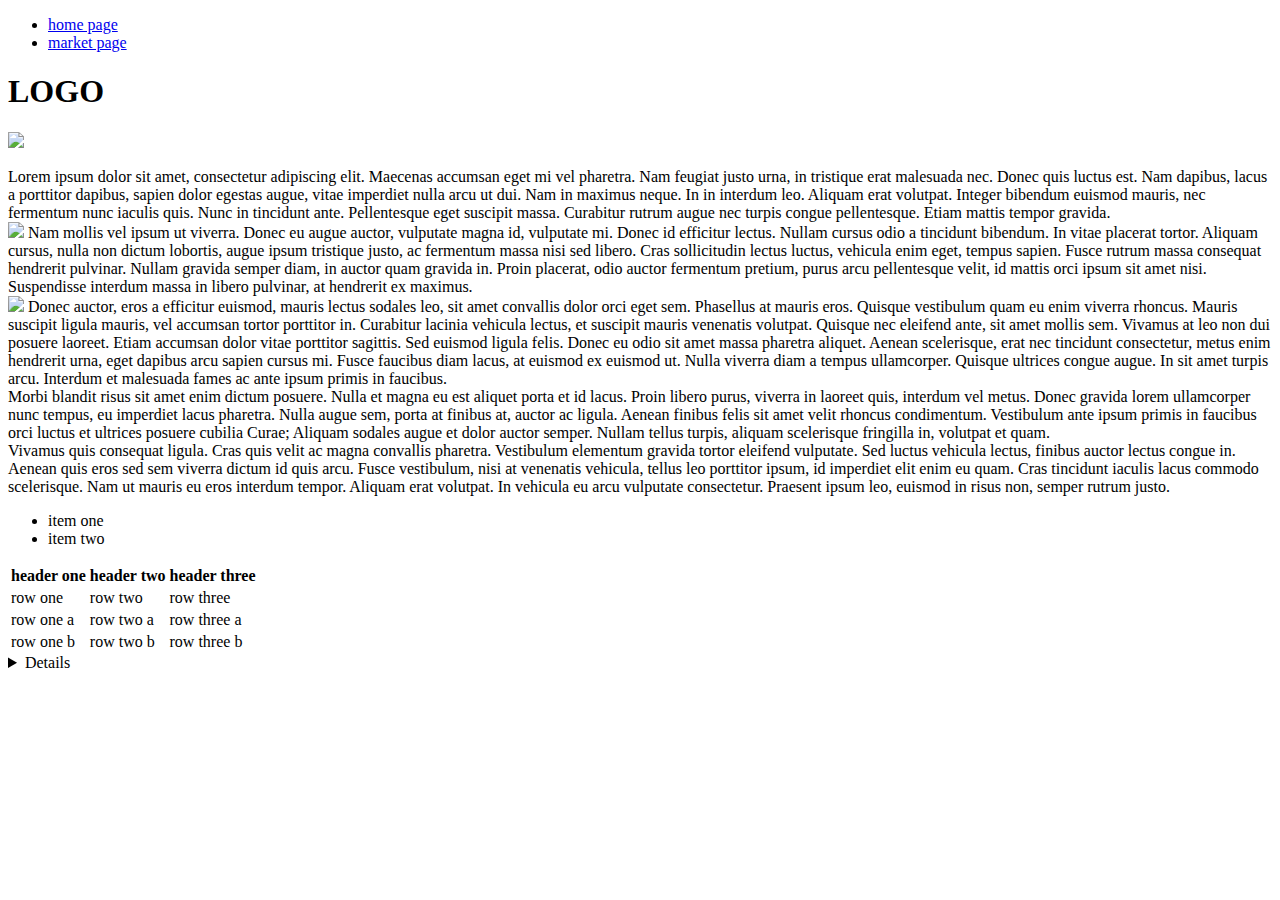
==== index.html @ f318e9ba "Initial commit" ====
<!DOCTYPE html>
    <html>

    <head>
        <meta charset="UTF-8">
        <link rel="stylesheet" href="/home/ladyofspain/Desktop/Bucket/Computer Lab/sites/examples/first/style.css">
        <title>title</title>
    </head>

    <body>
        <div>
        <header>
            <nav>
                <ul>
                    <li><a href="index.html" target="_blank">home page</a></li>
                    <li><a href="market.html" target="_blank">market page</a>
                    </li>
                </ul>
            </nav>
        </header>
        </div>
        <h1>LOGO</h1>
<img src="/home/ladyofspain/Desktop/Bucket/Computer Lab/sites/examples/first/images/chassistwo.jpg">
        <div>
            <p>

                Lorem ipsum dolor sit amet, consectetur adipiscing elit. Maecenas accumsan eget mi vel pharetra. Nam feugiat justo urna, in tristique erat malesuada nec. Donec quis luctus est. Nam dapibus, lacus a porttitor dapibus, sapien dolor egestas augue, vitae imperdiet nulla arcu ut dui. Nam in maximus neque. In in interdum leo. Aliquam erat volutpat. Integer bibendum euismod mauris, nec fermentum nunc iaculis quis. Nunc in tincidunt ante. Pellentesque eget suscipit massa. Curabitur rutrum augue nec turpis congue pellentesque. Etiam mattis tempor gravida.<br>

<img src="/home/ladyofspain/Desktop/Bucket/Computer Lab/sites/examples/first/images/chassistwo.jpg">
                
                Nam mollis vel ipsum ut viverra. Donec eu augue auctor, vulputate magna id, vulputate mi. Donec id efficitur lectus. Nullam cursus odio a tincidunt bibendum. In vitae placerat tortor. Aliquam cursus, nulla non dictum lobortis, augue ipsum tristique justo, ac fermentum massa nisi sed libero. Cras sollicitudin lectus luctus, vehicula enim eget, tempus sapien. Fusce rutrum massa consequat hendrerit pulvinar. Nullam gravida semper diam, in auctor quam gravida in. Proin placerat, odio auctor fermentum pretium, purus arcu pellentesque velit, id mattis orci ipsum sit amet nisi. Suspendisse interdum massa in libero pulvinar, at hendrerit ex maximus.<br>
                
<img src="/home/ladyofspain/Desktop/Bucket/Computer Lab/sites/examples/first/images/chassistwo.jpg">
                

                Donec auctor, eros a efficitur euismod, mauris lectus sodales leo, sit amet convallis dolor orci eget sem. Phasellus at mauris eros. Quisque vestibulum quam eu enim viverra rhoncus. Mauris suscipit ligula mauris, vel accumsan tortor porttitor in. Curabitur lacinia vehicula lectus, et suscipit mauris venenatis volutpat. Quisque nec eleifend ante, sit amet mollis sem. Vivamus at leo non dui posuere laoreet. Etiam accumsan dolor vitae porttitor sagittis. Sed euismod ligula felis. Donec eu odio sit amet massa pharetra aliquet. Aenean scelerisque, erat nec tincidunt consectetur, metus enim hendrerit urna, eget dapibus arcu sapien cursus mi. Fusce faucibus diam lacus, at euismod ex euismod ut. Nulla viverra diam a tempus ullamcorper. Quisque ultrices congue augue. In sit amet turpis arcu. Interdum et malesuada fames ac ante ipsum primis in faucibus.<br>

                Morbi blandit risus sit amet enim dictum posuere. Nulla et magna eu est aliquet porta et id lacus. Proin libero purus, viverra in laoreet quis, interdum vel metus. Donec gravida lorem ullamcorper nunc tempus, eu imperdiet lacus pharetra. Nulla augue sem, porta at finibus at, auctor ac ligula. Aenean finibus felis sit amet velit rhoncus condimentum. Vestibulum ante ipsum primis in faucibus orci luctus et ultrices posuere cubilia Curae; Aliquam sodales augue et dolor auctor semper. Nullam tellus turpis, aliquam scelerisque fringilla in, volutpat et quam.<br>

                Vivamus quis consequat ligula. Cras quis velit ac magna convallis pharetra. Vestibulum elementum gravida tortor eleifend vulputate. Sed luctus vehicula lectus, finibus auctor lectus congue in. Aenean quis eros sed sem viverra dictum id quis arcu. Fusce vestibulum, nisi at venenatis vehicula, tellus leo porttitor ipsum, id imperdiet elit enim eu quam. Cras tincidunt iaculis lacus commodo scelerisque. Nam ut mauris eu eros interdum tempor. Aliquam erat volutpat. In vehicula eu arcu vulputate consectetur. Praesent ipsum leo, euismod in risus non, semper rutrum justo.<br> </p>
        </div>
        <div>
            <footer>
                <ul>
                    <li>item one</li>
                    <li>item two</li>

                </ul>

                <table>
                    <tr>
                        <th>header one</th>
                        <th>header two</th>
                        <th>header three</th>
                    </tr>
                    <tr>
                        <td>row one</td>
                        <td>row two</td>
                        <td>row three</td>
                    </tr>
                    <tr>
                        <td>row one a</td>
                        <td>row two a</td>
                        <td>row three a</td>
                    </tr>
                    <tr>
                        <td>row one b</td>
                        <td>row two b</td>
                        <td>row three b</td>
                    </tr>
                    
                </table>

                <details>
                <a href="mailto:trncm00@gmail.com">Email</a> |
                <a href="tel:+13474327748">Telephone</a>
                </details>


            </footer>
        </div>

    </body>

    </html>
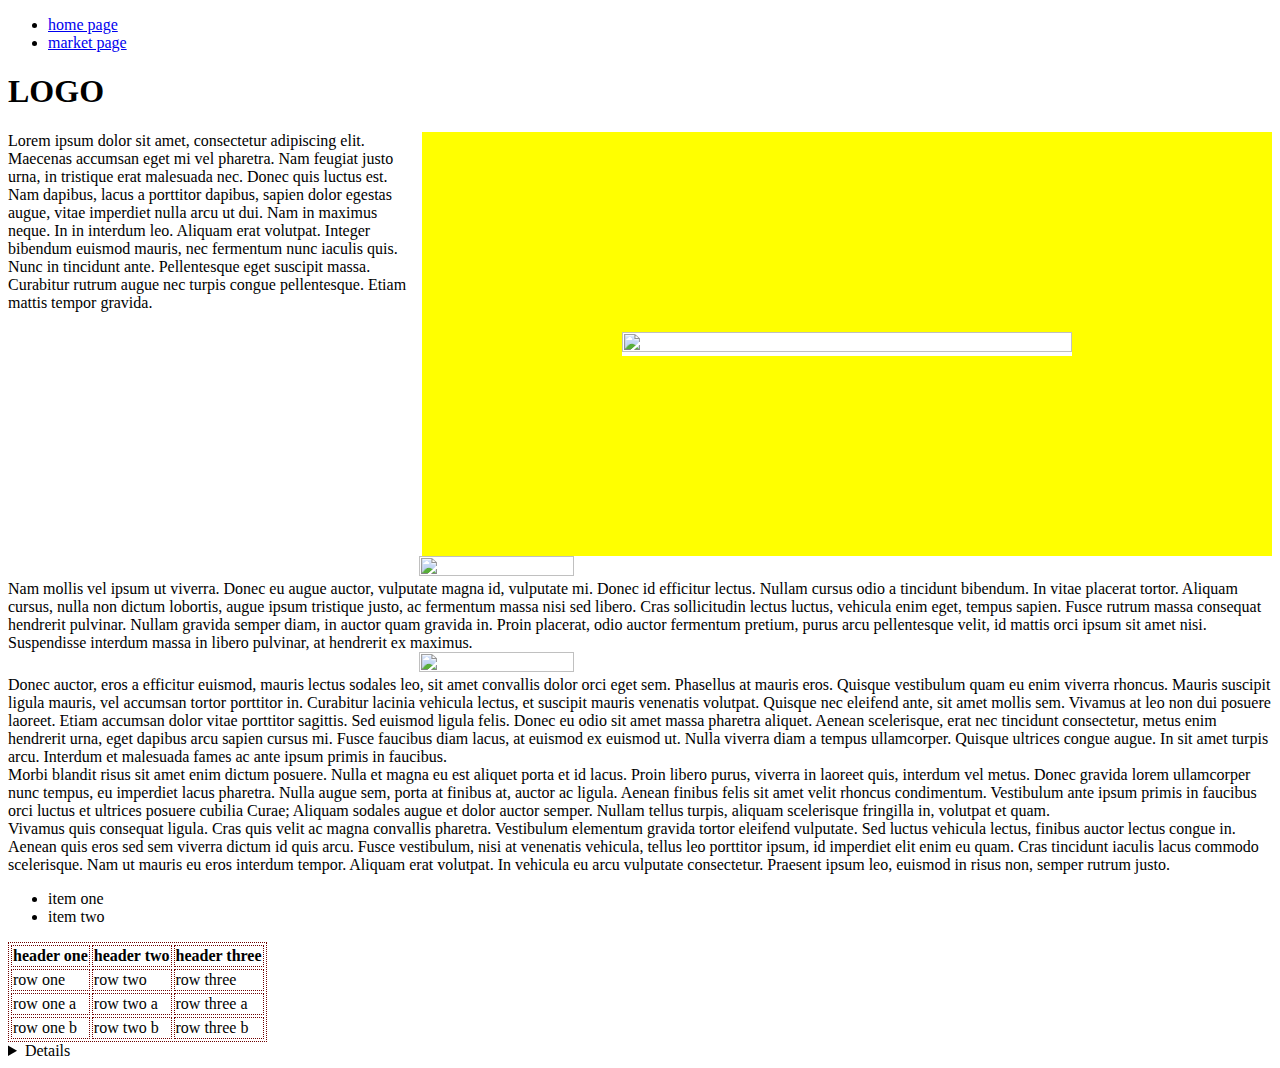
==== commit c63bc26a: "Update index.html" ====
--- a/index.html
+++ b/index.html
@@ -3,8 +3,8 @@
 
     <head>
         <meta charset="UTF-8">
-        <link rel="stylesheet" href="/home/ladyofspain/Desktop/Bucket/Computer Lab/sites/examples/first/style.css">
-        <title>title</title>
+        <link rel="stylesheet" href="style.css">
+        <title>HOME</title>
     </head>
 
     <body>
@@ -20,7 +20,7 @@
         </header>
         </div>
         <h1>LOGO</h1>
-<img src="/home/ladyofspain/Desktop/Bucket/Computer Lab/sites/examples/first/images/chassistwo.jpg">
+<img class="C1" src="/home/ladyofspain/Desktop/Bucket/Computer Lab/sites/examples/first/images/chassistwo.jpg">
         <div>
             <p>
 
@@ -30,7 +30,7 @@
                 
                 Nam mollis vel ipsum ut viverra. Donec eu augue auctor, vulputate magna id, vulputate mi. Donec id efficitur lectus. Nullam cursus odio a tincidunt bibendum. In vitae placerat tortor. Aliquam cursus, nulla non dictum lobortis, augue ipsum tristique justo, ac fermentum massa nisi sed libero. Cras sollicitudin lectus luctus, vehicula enim eget, tempus sapien. Fusce rutrum massa consequat hendrerit pulvinar. Nullam gravida semper diam, in auctor quam gravida in. Proin placerat, odio auctor fermentum pretium, purus arcu pellentesque velit, id mattis orci ipsum sit amet nisi. Suspendisse interdum massa in libero pulvinar, at hendrerit ex maximus.<br>
                 
-<img src="/home/ladyofspain/Desktop/Bucket/Computer Lab/sites/examples/first/images/chassistwo.jpg">
+<img  src="/home/ladyofspain/Desktop/Bucket/Computer Lab/sites/examples/first/images/chassistwo.jpg">
                 
 
                 Donec auctor, eros a efficitur euismod, mauris lectus sodales leo, sit amet convallis dolor orci eget sem. Phasellus at mauris eros. Quisque vestibulum quam eu enim viverra rhoncus. Mauris suscipit ligula mauris, vel accumsan tortor porttitor in. Curabitur lacinia vehicula lectus, et suscipit mauris venenatis volutpat. Quisque nec eleifend ante, sit amet mollis sem. Vivamus at leo non dui posuere laoreet. Etiam accumsan dolor vitae porttitor sagittis. Sed euismod ligula felis. Donec eu odio sit amet massa pharetra aliquet. Aenean scelerisque, erat nec tincidunt consectetur, metus enim hendrerit urna, eget dapibus arcu sapien cursus mi. Fusce faucibus diam lacus, at euismod ex euismod ut. Nulla viverra diam a tempus ullamcorper. Quisque ultrices congue augue. In sit amet turpis arcu. Interdum et malesuada fames ac ante ipsum primis in faucibus.<br>
--- a/style.css
+++ b/style.css
@@ -0,0 +1,22 @@
+h1 {
+    font: verdena;
+}
+
+img {
+    display: block;
+    margin-left: auto;
+    margin-right: auto;
+    height: 25%;
+    width: 35%;
+}
+
+table, th, tr, td{
+    border:1px dotted #700000;
+}
+
+.C1 {
+    border:yellow 200px solid;
+    float:right;
+    width:450px;
+    
+}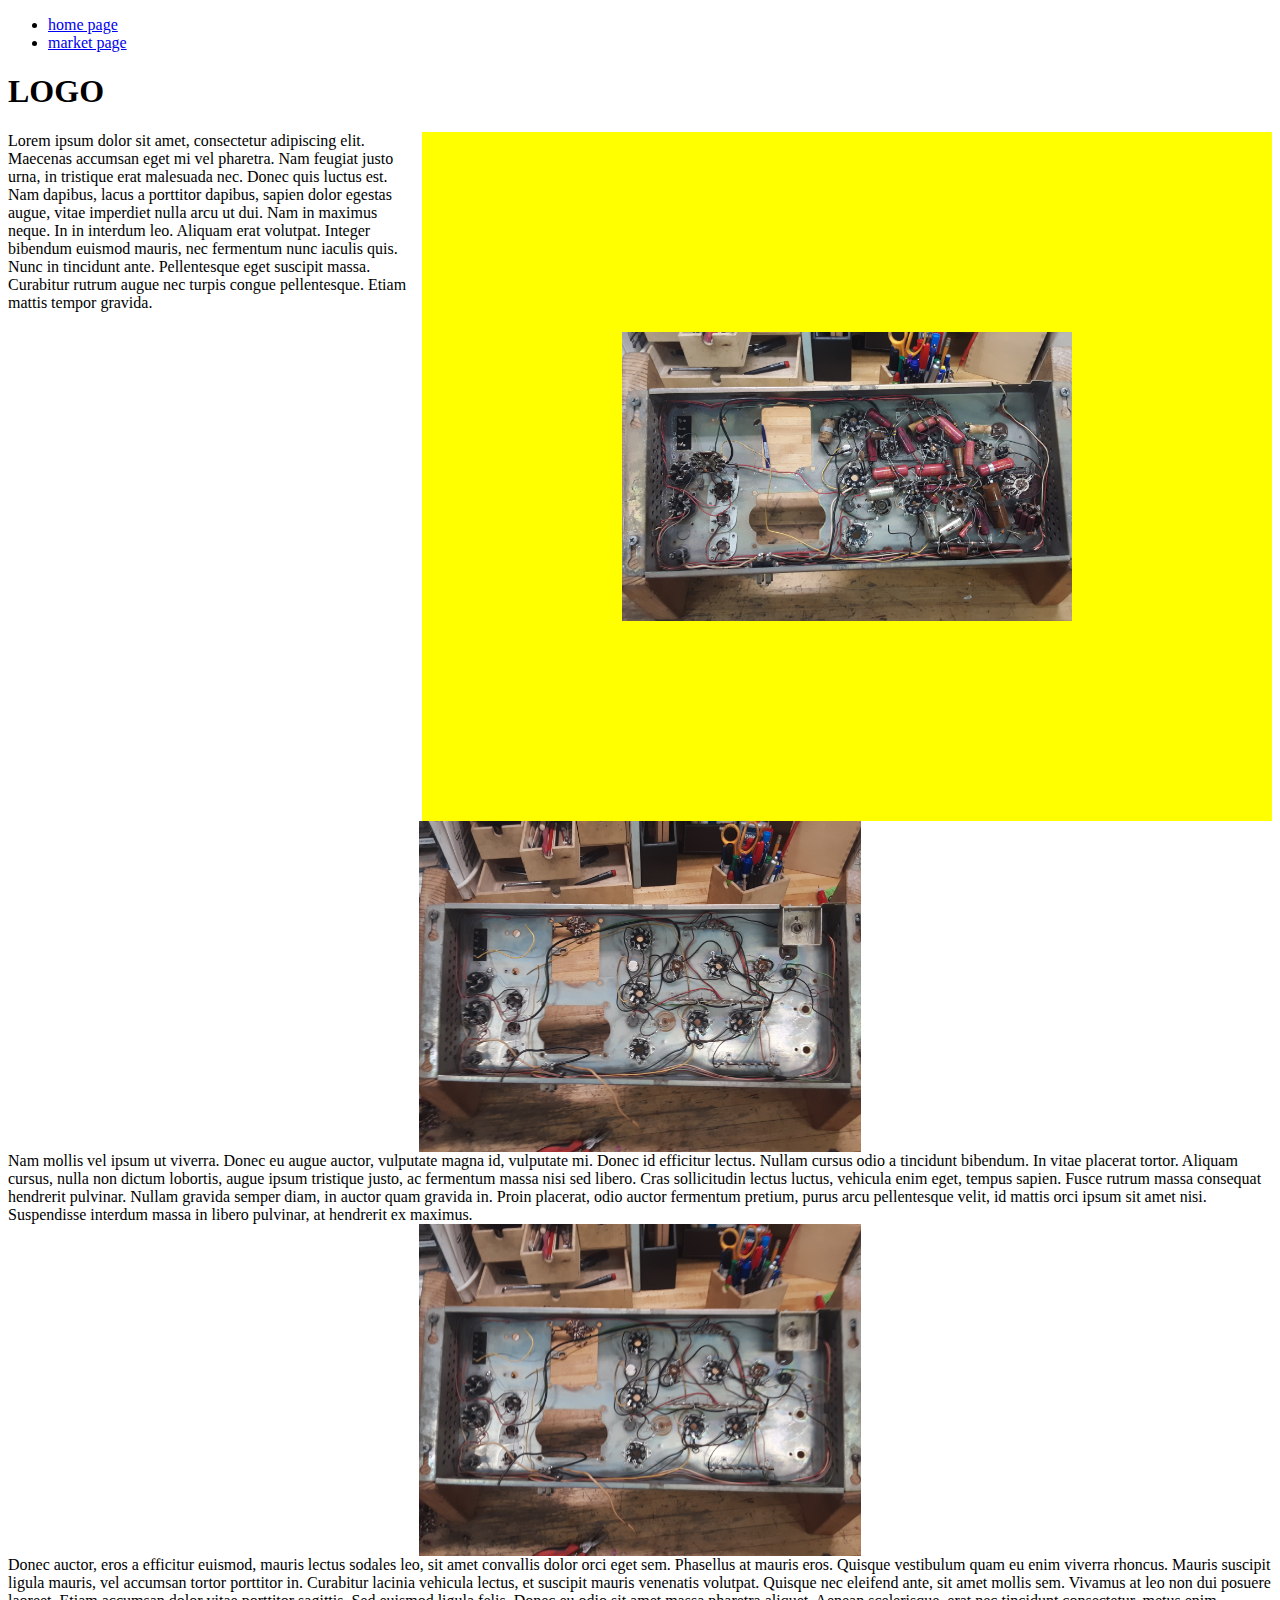
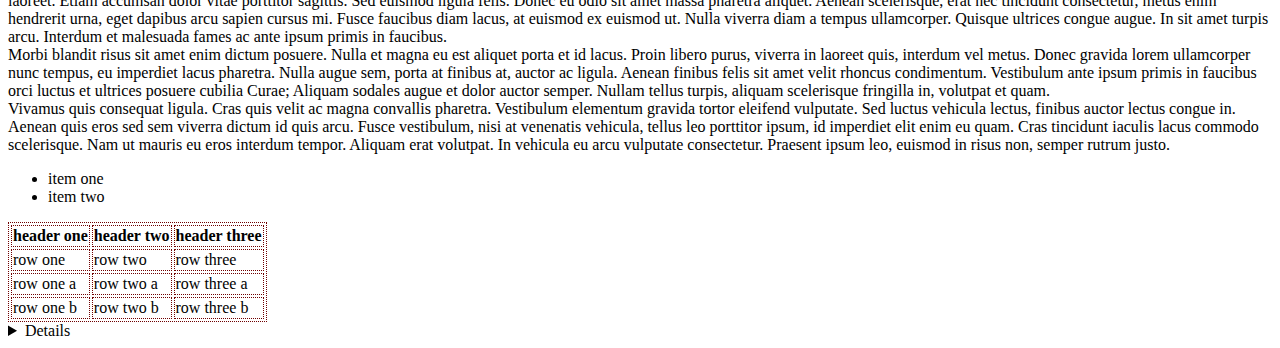
==== commit 5f86805f: "Update index.html" ====
--- a/index.html
+++ b/index.html
@@ -20,17 +20,17 @@
         </header>
         </div>
         <h1>LOGO</h1>
-<img class="C1" src="/home/ladyofspain/Desktop/Bucket/Computer Lab/sites/examples/first/images/chassistwo.jpg">
+<img class="C1" src="/images/chassistwo.jpg">
         <div>
             <p>
 
                 Lorem ipsum dolor sit amet, consectetur adipiscing elit. Maecenas accumsan eget mi vel pharetra. Nam feugiat justo urna, in tristique erat malesuada nec. Donec quis luctus est. Nam dapibus, lacus a porttitor dapibus, sapien dolor egestas augue, vitae imperdiet nulla arcu ut dui. Nam in maximus neque. In in interdum leo. Aliquam erat volutpat. Integer bibendum euismod mauris, nec fermentum nunc iaculis quis. Nunc in tincidunt ante. Pellentesque eget suscipit massa. Curabitur rutrum augue nec turpis congue pellentesque. Etiam mattis tempor gravida.<br>
 
-<img src="/home/ladyofspain/Desktop/Bucket/Computer Lab/sites/examples/first/images/chassistwo.jpg">
+<img src="/images/chassisone.jpg">
                 
                 Nam mollis vel ipsum ut viverra. Donec eu augue auctor, vulputate magna id, vulputate mi. Donec id efficitur lectus. Nullam cursus odio a tincidunt bibendum. In vitae placerat tortor. Aliquam cursus, nulla non dictum lobortis, augue ipsum tristique justo, ac fermentum massa nisi sed libero. Cras sollicitudin lectus luctus, vehicula enim eget, tempus sapien. Fusce rutrum massa consequat hendrerit pulvinar. Nullam gravida semper diam, in auctor quam gravida in. Proin placerat, odio auctor fermentum pretium, purus arcu pellentesque velit, id mattis orci ipsum sit amet nisi. Suspendisse interdum massa in libero pulvinar, at hendrerit ex maximus.<br>
                 
-<img  src="/home/ladyofspain/Desktop/Bucket/Computer Lab/sites/examples/first/images/chassistwo.jpg">
+<img  src="/images/chassisthree.jpg">
                 
 
                 Donec auctor, eros a efficitur euismod, mauris lectus sodales leo, sit amet convallis dolor orci eget sem. Phasellus at mauris eros. Quisque vestibulum quam eu enim viverra rhoncus. Mauris suscipit ligula mauris, vel accumsan tortor porttitor in. Curabitur lacinia vehicula lectus, et suscipit mauris venenatis volutpat. Quisque nec eleifend ante, sit amet mollis sem. Vivamus at leo non dui posuere laoreet. Etiam accumsan dolor vitae porttitor sagittis. Sed euismod ligula felis. Donec eu odio sit amet massa pharetra aliquet. Aenean scelerisque, erat nec tincidunt consectetur, metus enim hendrerit urna, eget dapibus arcu sapien cursus mi. Fusce faucibus diam lacus, at euismod ex euismod ut. Nulla viverra diam a tempus ullamcorper. Quisque ultrices congue augue. In sit amet turpis arcu. Interdum et malesuada fames ac ante ipsum primis in faucibus.<br>
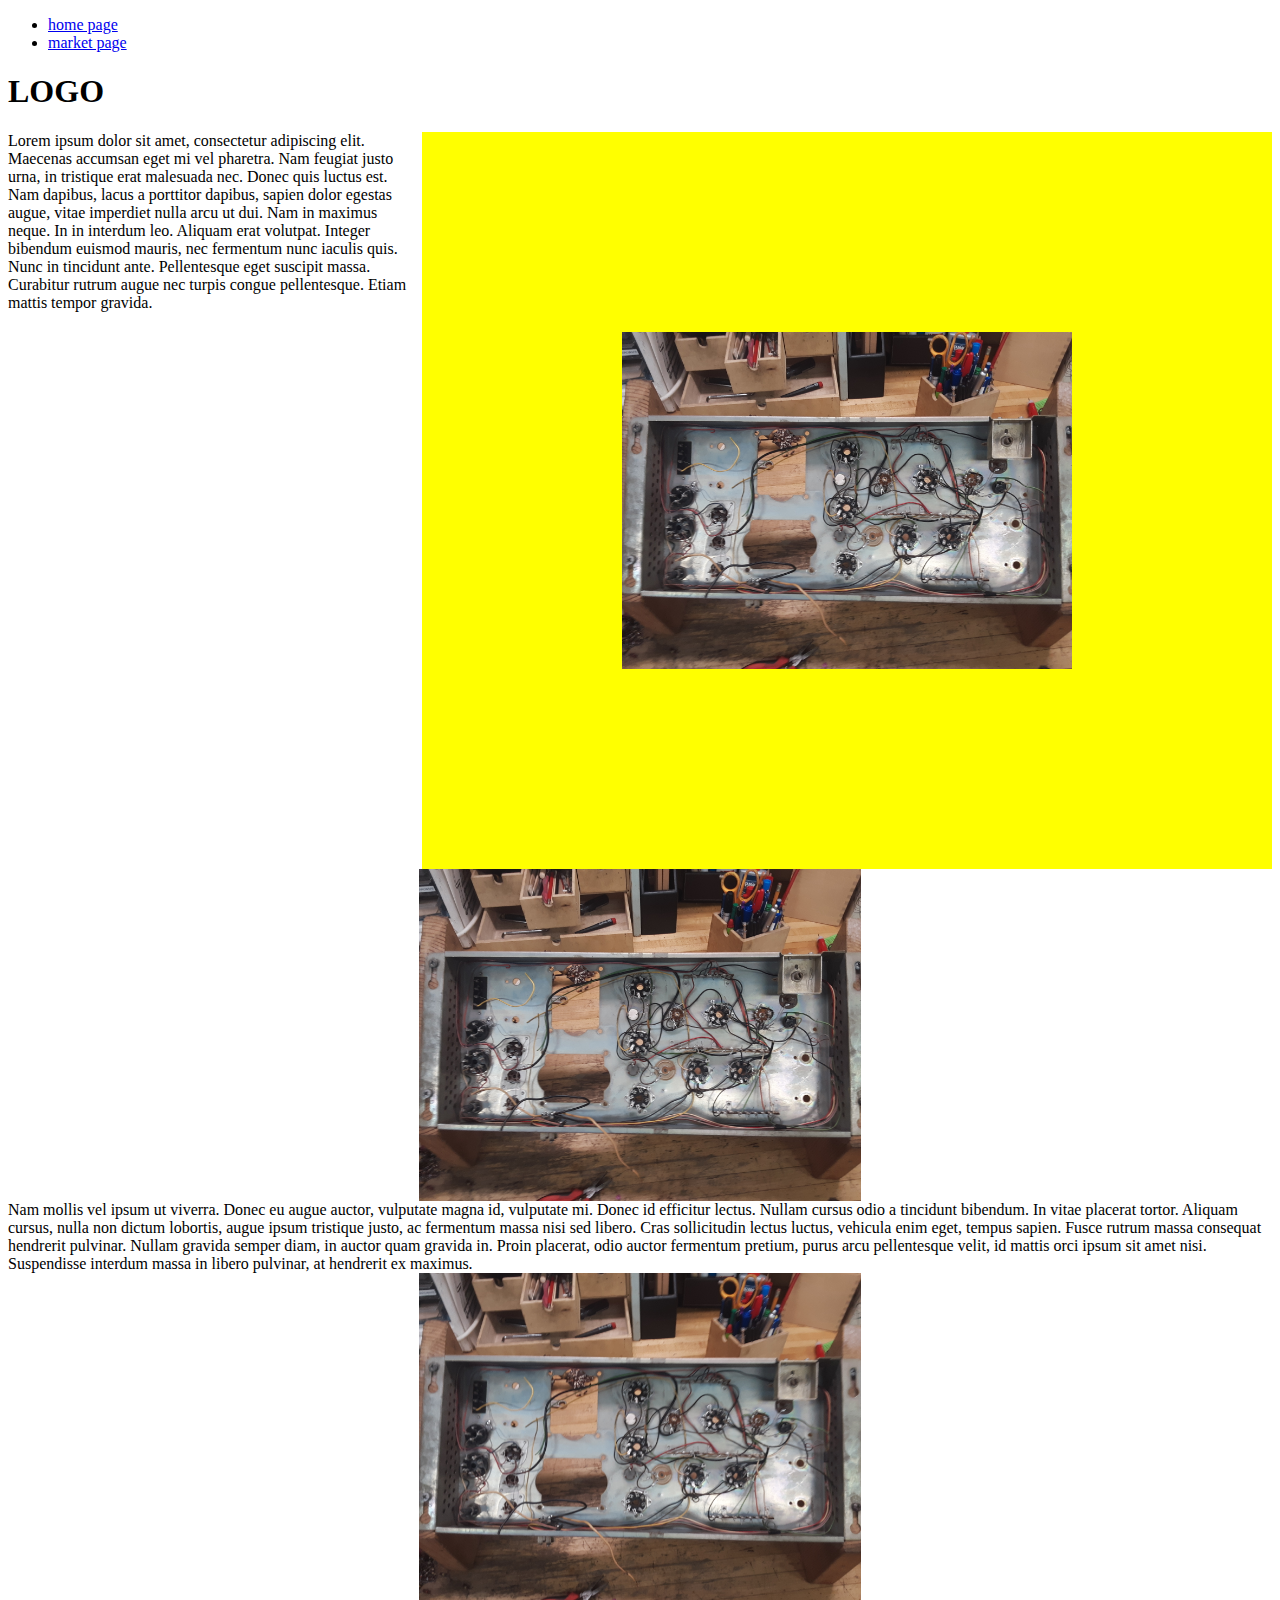
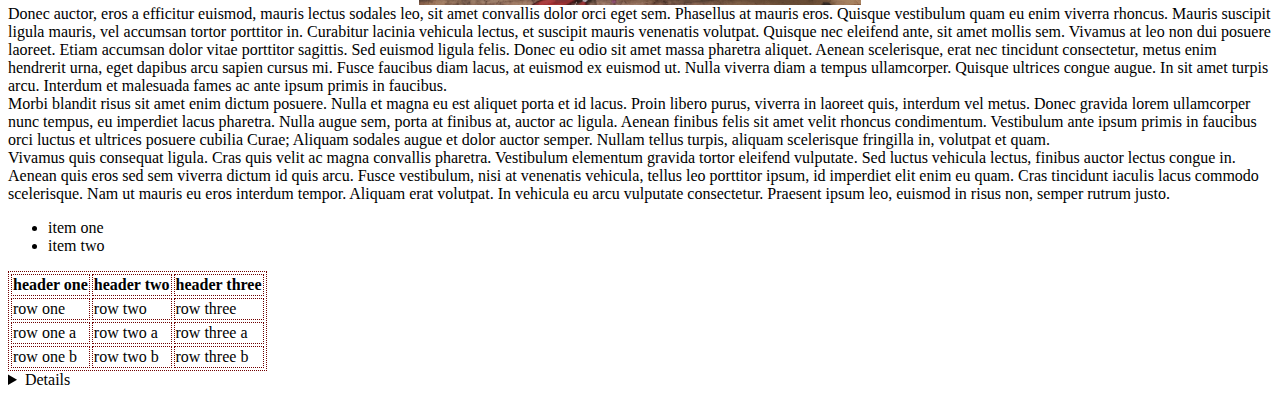
==== commit 7849f4a7: "Update index.html" ====
--- a/index.html
+++ b/index.html
@@ -20,17 +20,17 @@
         </header>
         </div>
         <h1>LOGO</h1>
-<img class="C1" src="/images/chassistwo.jpg">
+<img class="C1" src="images/chassisone.jpg">
         <div>
             <p>
 
                 Lorem ipsum dolor sit amet, consectetur adipiscing elit. Maecenas accumsan eget mi vel pharetra. Nam feugiat justo urna, in tristique erat malesuada nec. Donec quis luctus est. Nam dapibus, lacus a porttitor dapibus, sapien dolor egestas augue, vitae imperdiet nulla arcu ut dui. Nam in maximus neque. In in interdum leo. Aliquam erat volutpat. Integer bibendum euismod mauris, nec fermentum nunc iaculis quis. Nunc in tincidunt ante. Pellentesque eget suscipit massa. Curabitur rutrum augue nec turpis congue pellentesque. Etiam mattis tempor gravida.<br>
 
-<img src="/images/chassisone.jpg">
+<img src="images/chassisone.jpg">
                 
                 Nam mollis vel ipsum ut viverra. Donec eu augue auctor, vulputate magna id, vulputate mi. Donec id efficitur lectus. Nullam cursus odio a tincidunt bibendum. In vitae placerat tortor. Aliquam cursus, nulla non dictum lobortis, augue ipsum tristique justo, ac fermentum massa nisi sed libero. Cras sollicitudin lectus luctus, vehicula enim eget, tempus sapien. Fusce rutrum massa consequat hendrerit pulvinar. Nullam gravida semper diam, in auctor quam gravida in. Proin placerat, odio auctor fermentum pretium, purus arcu pellentesque velit, id mattis orci ipsum sit amet nisi. Suspendisse interdum massa in libero pulvinar, at hendrerit ex maximus.<br>
                 
-<img  src="/images/chassisthree.jpg">
+<img  src="images/chassisthree.jpg">
                 
 
                 Donec auctor, eros a efficitur euismod, mauris lectus sodales leo, sit amet convallis dolor orci eget sem. Phasellus at mauris eros. Quisque vestibulum quam eu enim viverra rhoncus. Mauris suscipit ligula mauris, vel accumsan tortor porttitor in. Curabitur lacinia vehicula lectus, et suscipit mauris venenatis volutpat. Quisque nec eleifend ante, sit amet mollis sem. Vivamus at leo non dui posuere laoreet. Etiam accumsan dolor vitae porttitor sagittis. Sed euismod ligula felis. Donec eu odio sit amet massa pharetra aliquet. Aenean scelerisque, erat nec tincidunt consectetur, metus enim hendrerit urna, eget dapibus arcu sapien cursus mi. Fusce faucibus diam lacus, at euismod ex euismod ut. Nulla viverra diam a tempus ullamcorper. Quisque ultrices congue augue. In sit amet turpis arcu. Interdum et malesuada fames ac ante ipsum primis in faucibus.<br>
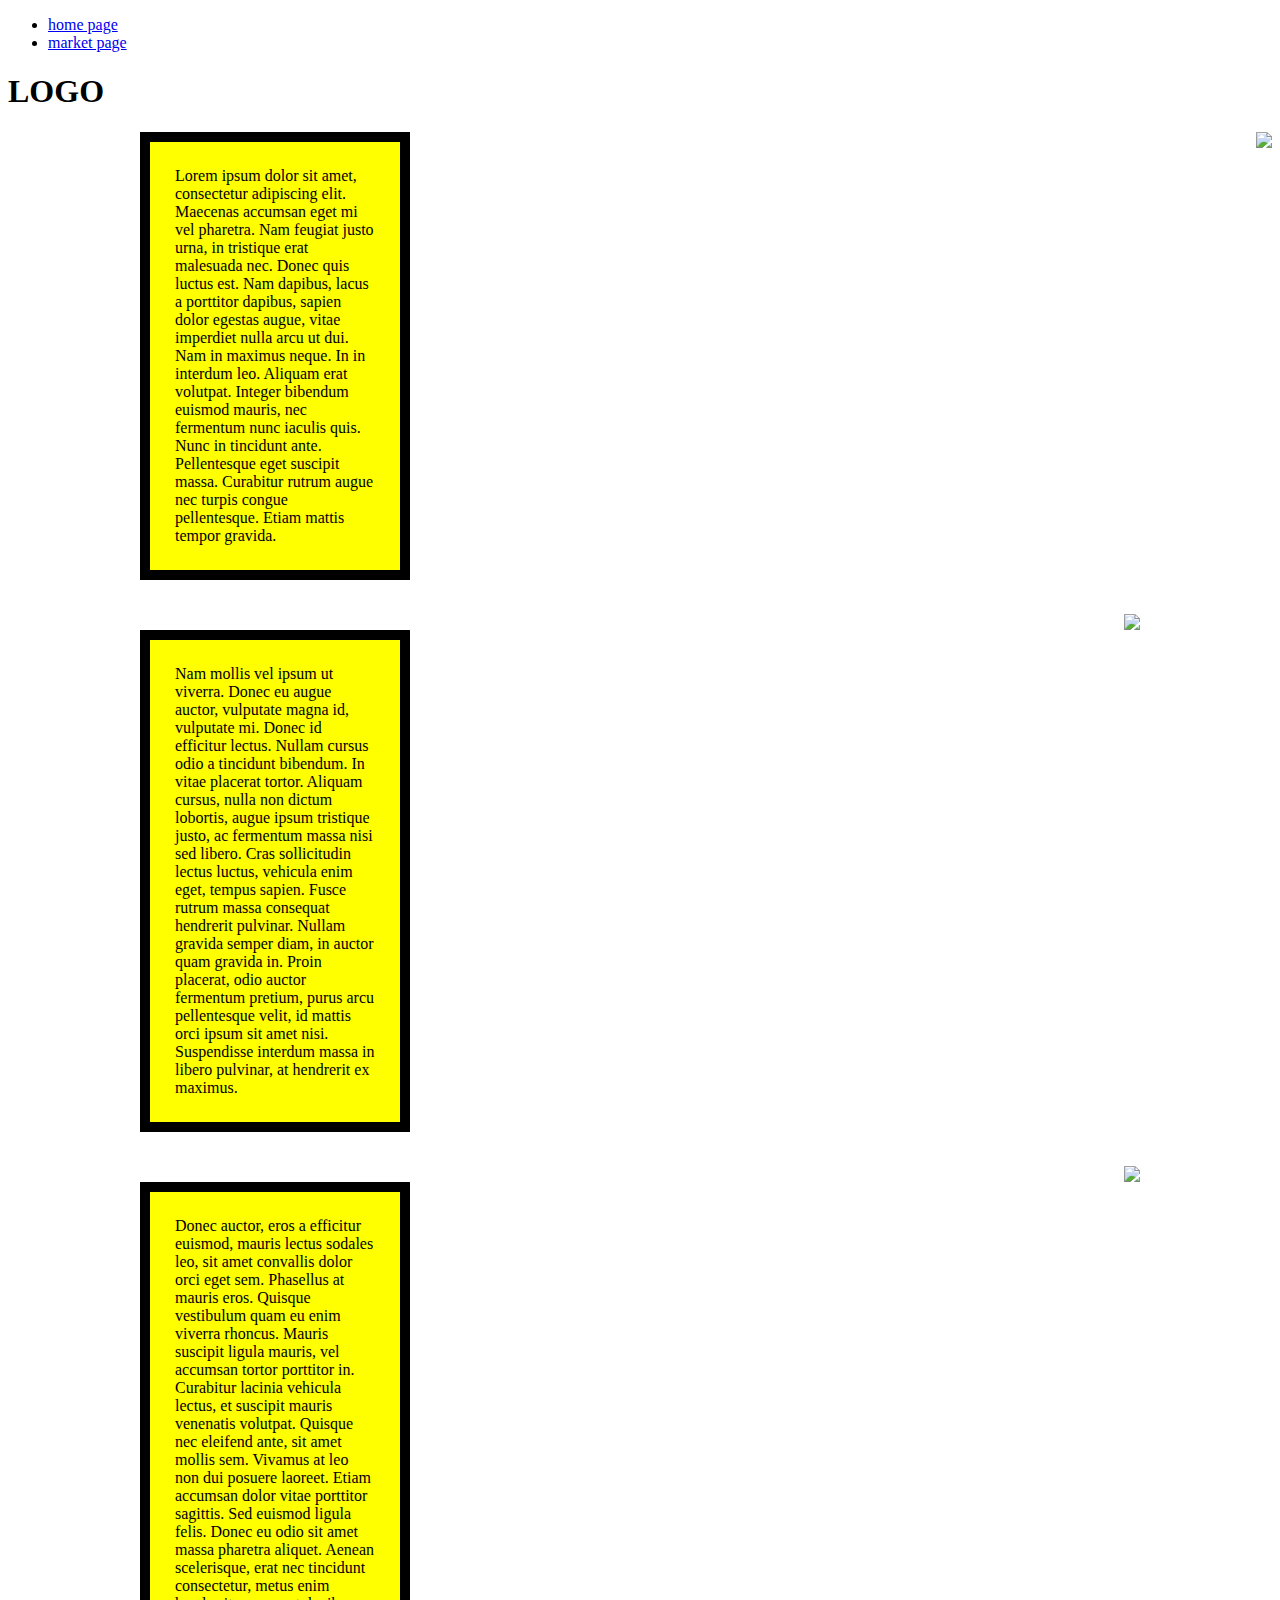
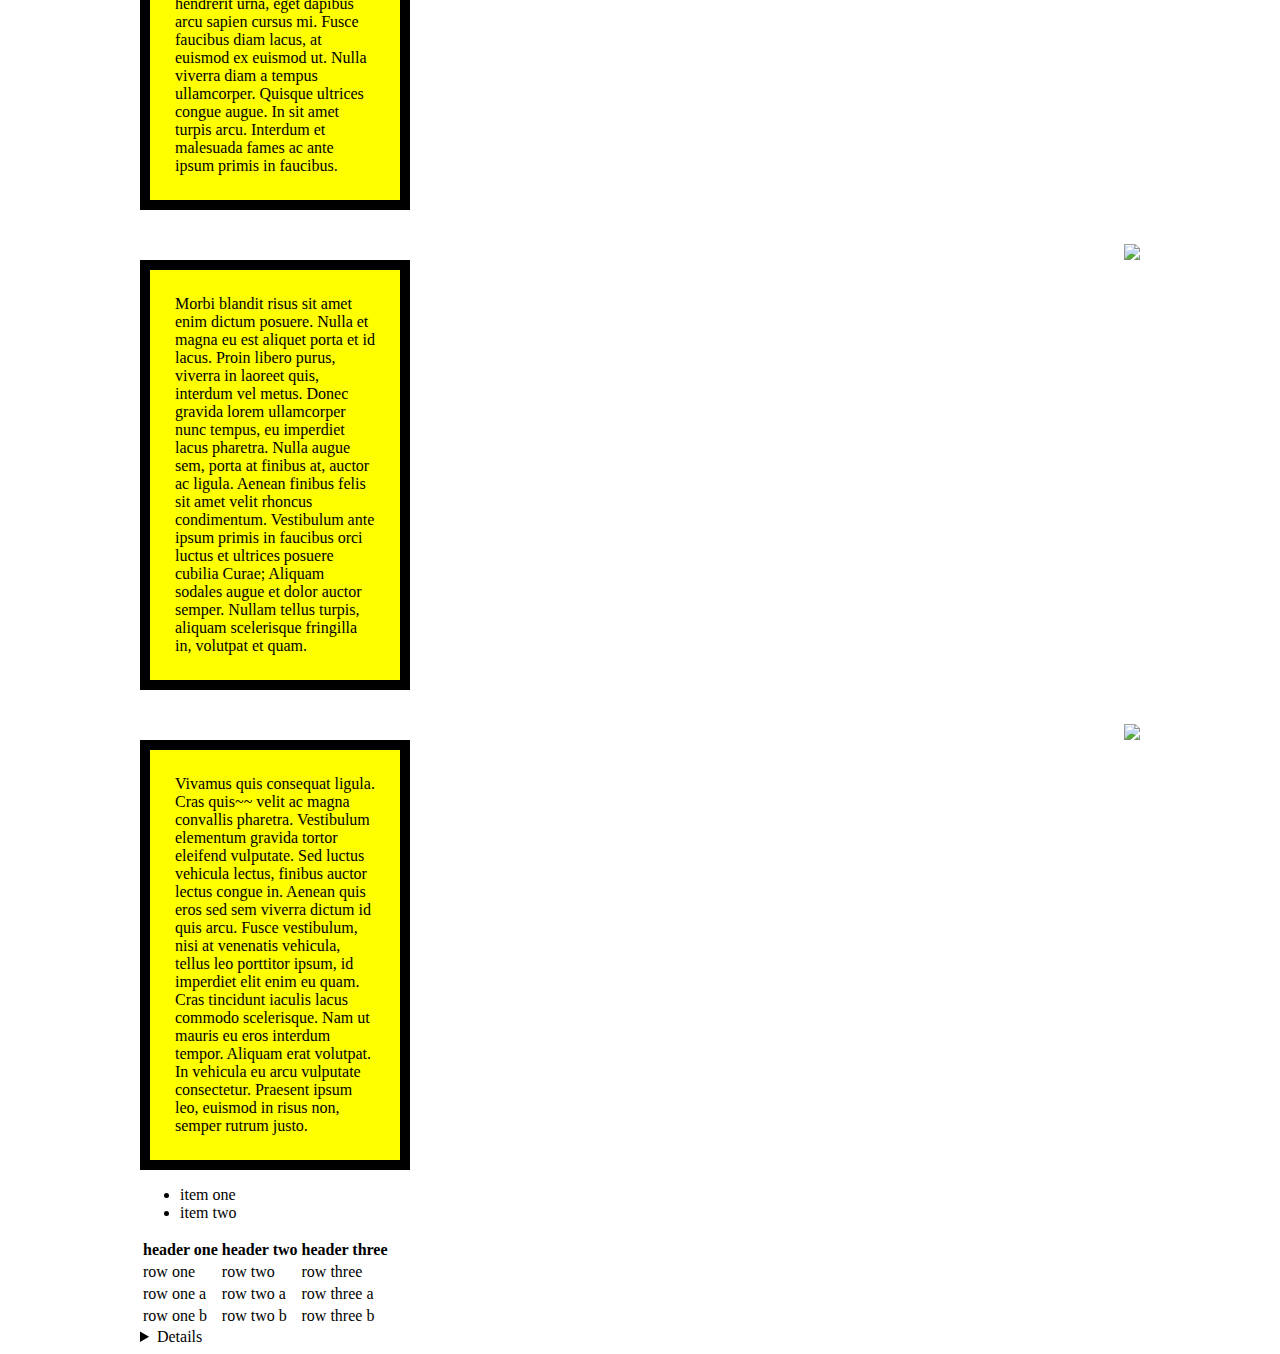
==== commit a4ec64c1: "second commit with float & clear" ====
--- a/index.html
+++ b/index.html
@@ -3,82 +3,117 @@
 
     <head>
         <meta charset="UTF-8">
-        <link rel="stylesheet" href="style.css">
-        <title>HOME</title>
+        <link rel="stylesheet" href="/home/ladyofspain/Desktop/Bucket/Computer Lab/sites/examples/first/style.css">
+        <style>
+            .main {
+                max-width: 1000px;
+                margin: 0 auto;
+                box-sizing: border-box;
+
+            }
+
+            .p1 {
+                background-color: yellow;
+                padding: 25px;
+                border: 10px solid;
+                width: 200px;
+            }
+
+            .main:after {
+
+                display: block;
+
+                content: '';
+
+                clear: both;
+
+            }
+
+        </style>
+
+        <title>title</title>
     </head>
 
     <body>
         <div>
-        <header>
-            <nav>
-                <ul>
-                    <li><a href="index.html" target="_blank">home page</a></li>
-                    <li><a href="market.html" target="_blank">market page</a>
-                    </li>
-                </ul>
-            </nav>
-        </header>
+            <header>
+                <nav>
+                    <ul>
+                        <li><a href="index.html" target="_blank">home page</a></li>
+                        <li><a href="market.html" target="_blank">market page</a>
+                        </li>
+                    </ul>
+                </nav>
+            </header>
         </div>
+
         <h1>LOGO</h1>
-<img class="C1" src="images/chassisone.jpg">
-        <div>
-            <p>
 
-                Lorem ipsum dolor sit amet, consectetur adipiscing elit. Maecenas accumsan eget mi vel pharetra. Nam feugiat justo urna, in tristique erat malesuada nec. Donec quis luctus est. Nam dapibus, lacus a porttitor dapibus, sapien dolor egestas augue, vitae imperdiet nulla arcu ut dui. Nam in maximus neque. In in interdum leo. Aliquam erat volutpat. Integer bibendum euismod mauris, nec fermentum nunc iaculis quis. Nunc in tincidunt ante. Pellentesque eget suscipit massa. Curabitur rutrum augue nec turpis congue pellentesque. Etiam mattis tempor gravida.<br>
+        <img class="img1" style="float:right;" src="/home/ladyofspain/Desktop/Bucket/Computer Lab/sites/examples/first/images/chassistwo.jpg">
+        <div class="main">
+            <p class="p1">
 
-<img src="images/chassisone.jpg">
-                
-                Nam mollis vel ipsum ut viverra. Donec eu augue auctor, vulputate magna id, vulputate mi. Donec id efficitur lectus. Nullam cursus odio a tincidunt bibendum. In vitae placerat tortor. Aliquam cursus, nulla non dictum lobortis, augue ipsum tristique justo, ac fermentum massa nisi sed libero. Cras sollicitudin lectus luctus, vehicula enim eget, tempus sapien. Fusce rutrum massa consequat hendrerit pulvinar. Nullam gravida semper diam, in auctor quam gravida in. Proin placerat, odio auctor fermentum pretium, purus arcu pellentesque velit, id mattis orci ipsum sit amet nisi. Suspendisse interdum massa in libero pulvinar, at hendrerit ex maximus.<br>
-                
-<img  src="images/chassisthree.jpg">
-                
-
-                Donec auctor, eros a efficitur euismod, mauris lectus sodales leo, sit amet convallis dolor orci eget sem. Phasellus at mauris eros. Quisque vestibulum quam eu enim viverra rhoncus. Mauris suscipit ligula mauris, vel accumsan tortor porttitor in. Curabitur lacinia vehicula lectus, et suscipit mauris venenatis volutpat. Quisque nec eleifend ante, sit amet mollis sem. Vivamus at leo non dui posuere laoreet. Etiam accumsan dolor vitae porttitor sagittis. Sed euismod ligula felis. Donec eu odio sit amet massa pharetra aliquet. Aenean scelerisque, erat nec tincidunt consectetur, metus enim hendrerit urna, eget dapibus arcu sapien cursus mi. Fusce faucibus diam lacus, at euismod ex euismod ut. Nulla viverra diam a tempus ullamcorper. Quisque ultrices congue augue. In sit amet turpis arcu. Interdum et malesuada fames ac ante ipsum primis in faucibus.<br>
-
-                Morbi blandit risus sit amet enim dictum posuere. Nulla et magna eu est aliquet porta et id lacus. Proin libero purus, viverra in laoreet quis, interdum vel metus. Donec gravida lorem ullamcorper nunc tempus, eu imperdiet lacus pharetra. Nulla augue sem, porta at finibus at, auctor ac ligula. Aenean finibus felis sit amet velit rhoncus condimentum. Vestibulum ante ipsum primis in faucibus orci luctus et ultrices posuere cubilia Curae; Aliquam sodales augue et dolor auctor semper. Nullam tellus turpis, aliquam scelerisque fringilla in, volutpat et quam.<br>
-
-                Vivamus quis consequat ligula. Cras quis velit ac magna convallis pharetra. Vestibulum elementum gravida tortor eleifend vulputate. Sed luctus vehicula lectus, finibus auctor lectus congue in. Aenean quis eros sed sem viverra dictum id quis arcu. Fusce vestibulum, nisi at venenatis vehicula, tellus leo porttitor ipsum, id imperdiet elit enim eu quam. Cras tincidunt iaculis lacus commodo scelerisque. Nam ut mauris eu eros interdum tempor. Aliquam erat volutpat. In vehicula eu arcu vulputate consectetur. Praesent ipsum leo, euismod in risus non, semper rutrum justo.<br> </p>
-        </div>
-        <div>
-            <footer>
-                <ul>
-                    <li>item one</li>
-                    <li>item two</li>
-
-                </ul>
-
-                <table>
-                    <tr>
-                        <th>header one</th>
-                        <th>header two</th>
-                        <th>header three</th>
-                    </tr>
-                    <tr>
-                        <td>row one</td>
-                        <td>row two</td>
-                        <td>row three</td>
-                    </tr>
-                    <tr>
-                        <td>row one a</td>
-                        <td>row two a</td>
-                        <td>row three a</td>
-                    </tr>
-                    <tr>
-                        <td>row one b</td>
-                        <td>row two b</td>
-                        <td>row three b</td>
-                    </tr>
-                    
-                </table>
-
-                <details>
-                <a href="mailto:trncm00@gmail.com">Email</a> |
-                <a href="tel:+13474327748">Telephone</a>
-                </details>
+                Lorem ipsum dolor sit amet, consectetur adipiscing elit. Maecenas accumsan eget mi vel pharetra. Nam feugiat justo urna, in tristique erat malesuada nec. Donec quis luctus est. Nam dapibus, lacus a porttitor dapibus, sapien dolor egestas augue, vitae imperdiet nulla arcu ut dui. Nam in maximus neque. In in interdum leo. Aliquam erat volutpat. Integer bibendum euismod mauris, nec fermentum nunc iaculis quis. Nunc in tincidunt ante. Pellentesque eget suscipit massa. Curabitur rutrum augue nec turpis congue pellentesque. Etiam mattis tempor gravida.
+            </p>
+            <br>
 
 
-            </footer>
-        </div>
+            <img class="img1" style="float:right;" src="/home/ladyofspain/Desktop/Bucket/Computer Lab/sites/examples/first/images/chassistwo.jpg">
+
+            <p class="p1">Nam mollis vel ipsum ut viverra. Donec eu augue auctor, vulputate magna id, vulputate mi. Donec id efficitur lectus. Nullam cursus odio a tincidunt bibendum. In vitae placerat tortor. Aliquam cursus, nulla non dictum lobortis, augue ipsum tristique justo, ac fermentum massa nisi sed libero. Cras sollicitudin lectus luctus, vehicula enim eget, tempus sapien. Fusce rutrum massa consequat hendrerit pulvinar. Nullam gravida semper diam, in auctor quam gravida in. Proin placerat, odio auctor fermentum pretium, purus arcu pellentesque velit, id mattis orci ipsum sit amet nisi. Suspendisse interdum massa in libero pulvinar, at hendrerit ex maximus.</p><br>
+
+
+            <img class="img1" style="float:right;" src="/home/ladyofspain/Desktop/Bucket/Computer Lab/sites/examples/first/images/chassistwo.jpg">
+
+            <p class="p1">Donec auctor, eros a efficitur euismod, mauris lectus sodales leo, sit amet convallis dolor orci eget sem. Phasellus at mauris eros. Quisque vestibulum quam eu enim viverra rhoncus. Mauris suscipit ligula mauris, vel accumsan tortor porttitor in. Curabitur lacinia vehicula lectus, et suscipit mauris venenatis volutpat. Quisque nec eleifend ante, sit amet mollis sem. Vivamus at leo non dui posuere laoreet. Etiam accumsan dolor vitae porttitor sagittis. Sed euismod ligula felis. Donec eu odio sit amet massa pharetra aliquet. Aenean scelerisque, erat nec tincidunt consectetur, metus enim hendrerit urna, eget dapibus arcu sapien cursus mi. Fusce faucibus diam lacus, at euismod ex euismod ut. Nulla viverra diam a tempus ullamcorper. Quisque ultrices congue augue. In sit amet turpis arcu. Interdum et malesuada fames ac ante ipsum primis in faucibus.</p><br>
+            
+             <img class="img1" style="float:right;" src="/home/ladyofspain/Desktop/Bucket/Computer Lab/sites/examples/first/images/chassistwo.jpg">
+            
+            <p class="p1"> Morbi blandit risus sit amet enim dictum posuere. Nulla et magna eu est aliquet porta et id lacus. Proin libero purus, viverra in laoreet quis, interdum vel metus. Donec gravida lorem ullamcorper nunc tempus, eu imperdiet lacus pharetra. Nulla augue sem, porta at finibus at, auctor ac ligula. Aenean finibus felis sit amet velit rhoncus condimentum. Vestibulum ante ipsum primis in faucibus orci luctus et ultrices posuere cubilia Curae; Aliquam sodales augue et dolor auctor semper. Nullam tellus turpis, aliquam scelerisque fringilla in, volutpat et quam.</p><br>
+ <img class="img1" style="float:right;" src="/home/ladyofspain/Desktop/Bucket/Computer Lab/sites/examples/first/images/chassistwo.jpg">
+            <p class="p1">Vivamus quis consequat ligula. Cras quis~~ velit ac magna convallis pharetra. Vestibulum elementum gravida tortor eleifend vulputate. Sed luctus vehicula lectus, finibus auctor lectus congue in. Aenean quis eros sed sem viverra dictum id quis arcu. Fusce vestibulum, nisi at venenatis vehicula, tellus leo porttitor ipsum, id imperdiet elit enim eu quam. Cras tincidunt iaculis lacus commodo scelerisque. Nam ut mauris eu eros interdum tempor. Aliquam erat volutpat. In vehicula eu arcu vulputate consectetur. Praesent ipsum leo, euismod in risus non, semper rutrum justo.<br> </p>
+
+
+            <div>
+                <footer>
+                    <ul>
+                        <li>item one</li>
+                        <li>item two</li>
+
+                    </ul>
+
+                    <table>
+                        <tr>
+                            <th>header one</th>
+                            <th>header two</th>
+                            <th>header three</th>
+                        </tr>
+                        <tr>
+                            <td>row one</td>
+                            <td>row two</td>
+                            <td>row three</td>
+                        </tr>
+                        <tr>
+                            <td>row one a</td>
+                            <td>row two a</td>
+                            <td>row three a</td>
+                        </tr>
+                        <tr>
+                            <td>row one b</td>
+                            <td>row two b</td>
+                            <td>row three b</td>
+                        </tr>
+
+                    </table>
+
+                    <details>
+                        <a href="mailto:trncm00@gmail.com">Email</a> |
+                        <a href="tel:+13474327748">Telephone</a>
+                    </details>
+
+
+                </footer>
+            </div>
 
     </body>
 
